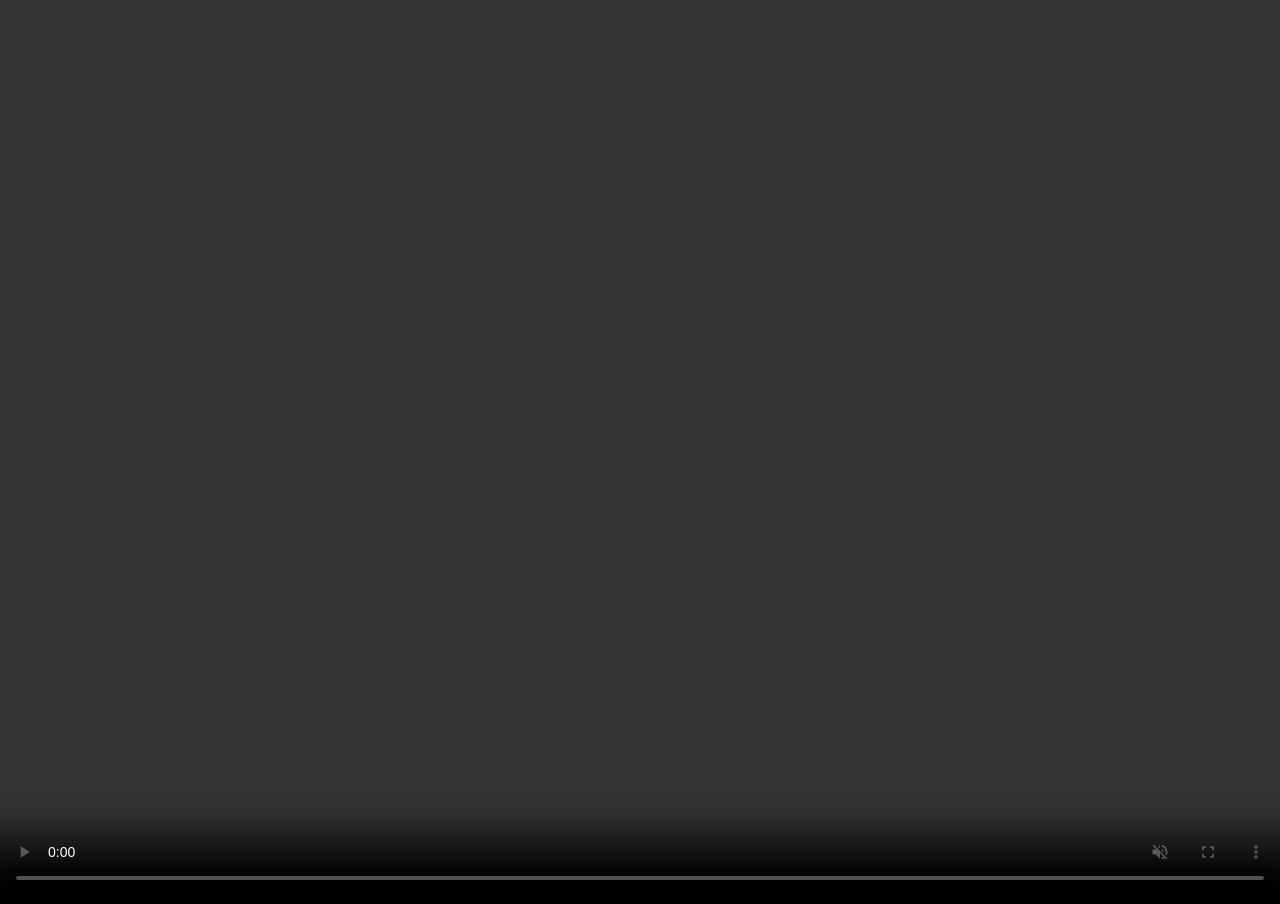
==== localhost-video-test.html @ 2e08a6f6 "Add localhost video playback test" ====
<!doctype html>
<html>
<head>
  <meta charset="utf-8">
  <title>Local Video Test</title>
  <style>
    html, body {
      margin: 0;
      width: 100%;
      height: 100%;
      background: black;
      overflow: hidden;
    }

    video {
      width: 100%;
      height: 100%;
      object-fit: contain;
    }
  </style>
</head>
<body>

<video autoplay muted controls>
  <source
    src="http://127.0.0.1:8080/videos/2026-09-14_to_2027-04-30_YouthPublicSafetyAcademy-01.mp4"
    type="video/mp4">
</video>

</body>
</html>
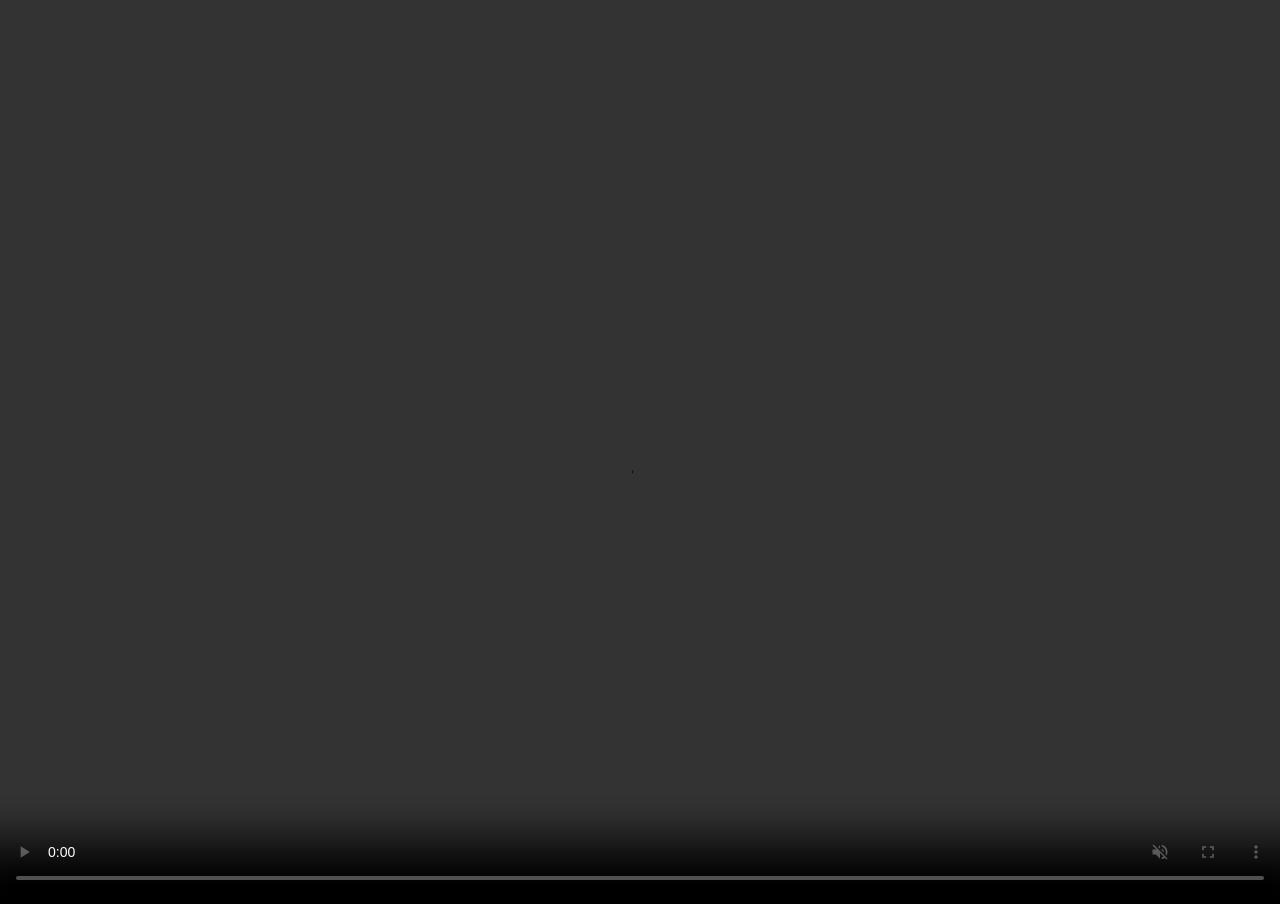
==== commit bf99c7e0: "Update local video test for nginx" ====
--- a/localhost-video-test.html
+++ b/localhost-video-test.html
@@ -23,8 +23,9 @@
 
 <video autoplay muted controls>
   <source
-    src="http://127.0.0.1:8080/videos/2026-09-14_to_2027-04-30_YouthPublicSafetyAcademy-01.mp4"
+    rc="http://127.0.0.1:8080/videos/2026-09-14_to_2027-04-30_YouthPublicSafetyAcademy-01.mp4"
     type="video/mp4">
+
 </video>
 
 </body>
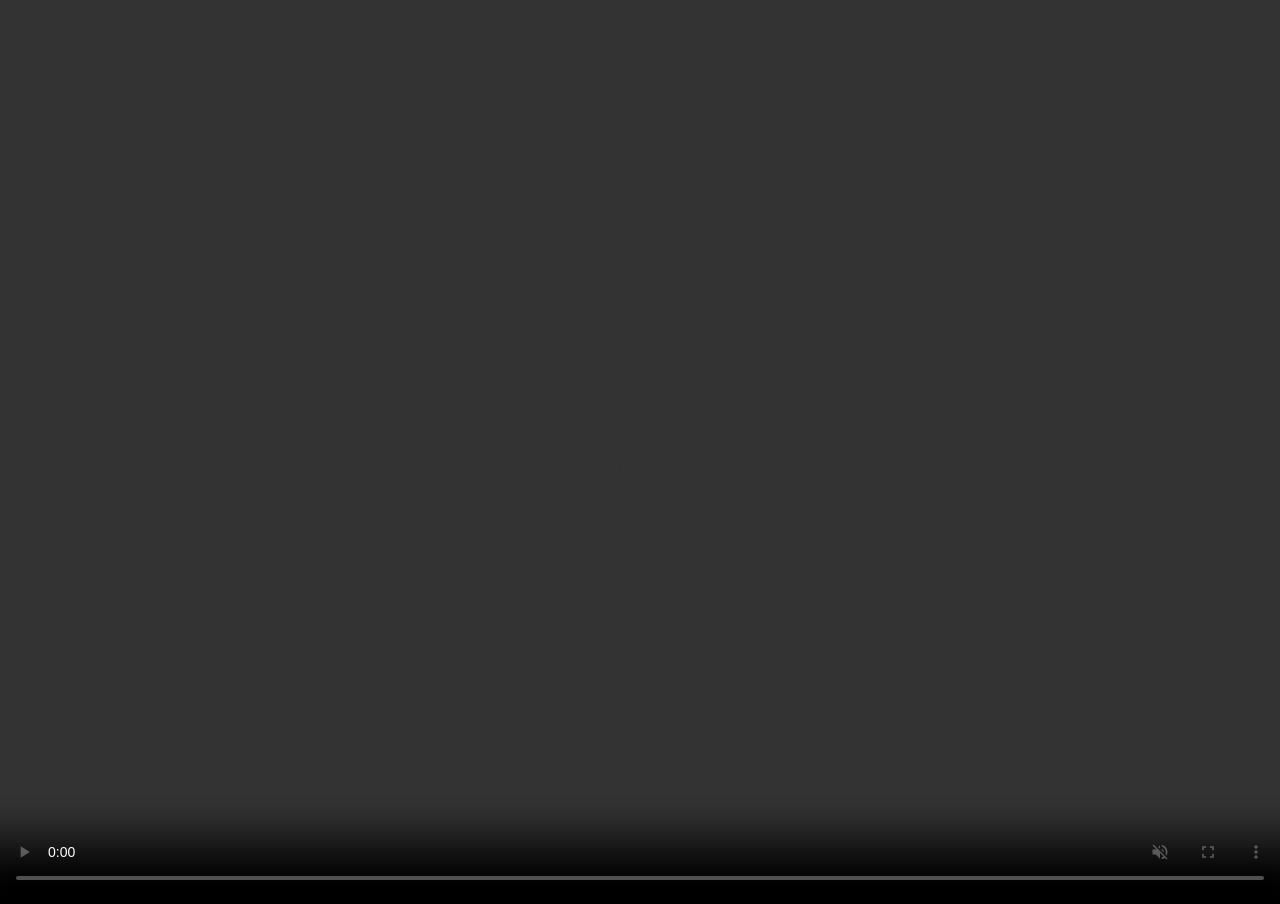
==== commit bb512a19: "Fix local video test HTML" ====
--- a/localhost-video-test.html
+++ b/localhost-video-test.html
@@ -1,5 +1,5 @@
 <!doctype html>
-<html>
+<html lang="en">
 <head>
   <meta charset="utf-8">
   <title>Local Video Test</title>
@@ -9,9 +9,7 @@
       width: 100%;
       height: 100%;
       background: black;
-      overflow: hidden;
     }
-
     video {
       width: 100%;
       height: 100%;
@@ -20,13 +18,8 @@
   </style>
 </head>
 <body>
-
-<video autoplay muted controls>
-  <source
-    rc="http://127.0.0.1:8080/videos/2026-09-14_to_2027-04-30_YouthPublicSafetyAcademy-01.mp4"
-    type="video/mp4">
-
-</video>
-
+  <video autoplay muted controls playsinline>
+    <source src="http://127.0.0.1:8081/videos/video-5mbps-test.mp4" type="video/mp4">
+  </video>
 </body>
 </html>
